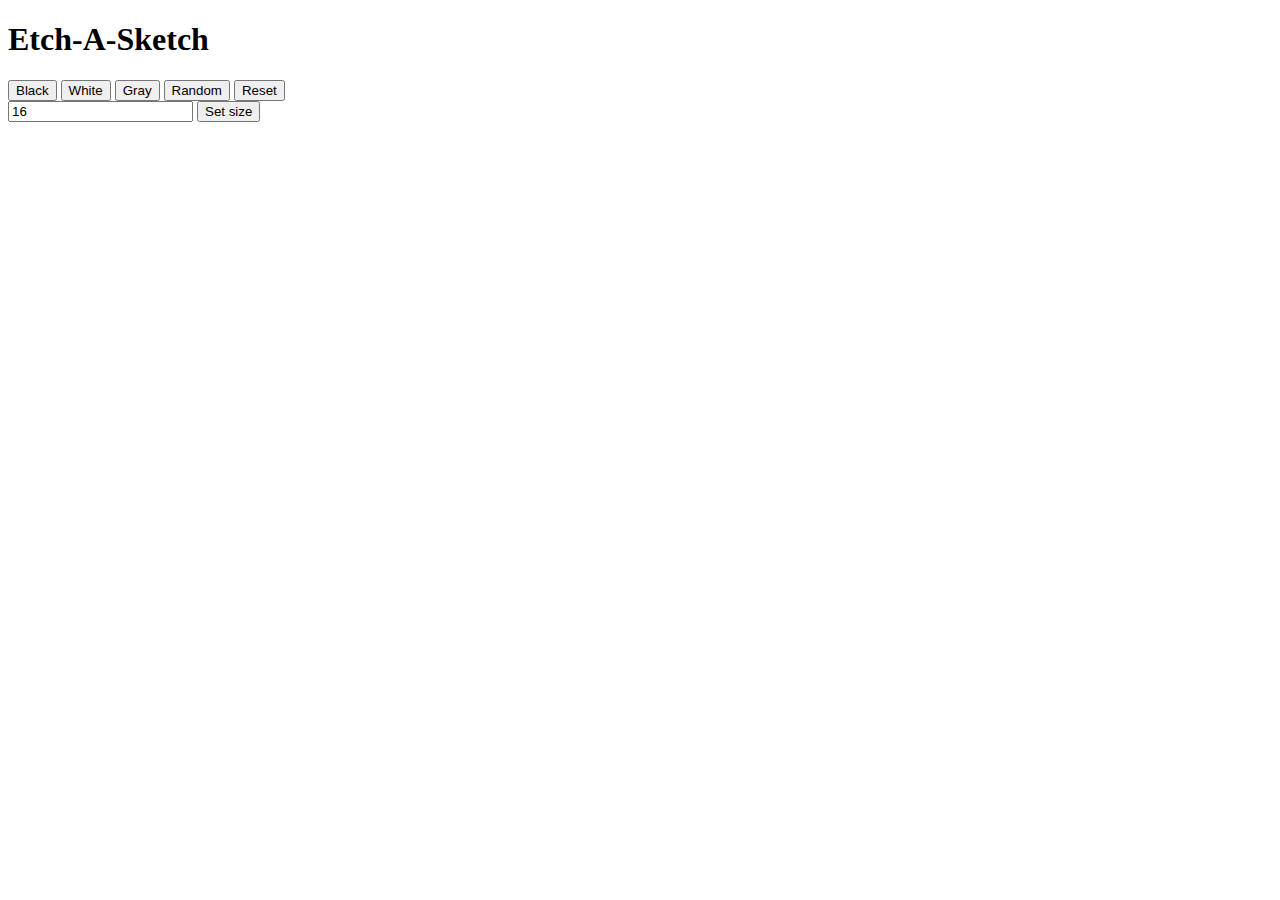
==== index.html @ acff4999 "Update and rename etch.html to index.html" ====
<!DOCTYPE html>
<html>
    <head>
        <meta charset ='UTF-8'>
        <title>Etch-A-Sketch</title> 
        <link rel="stylesheet" href="style.css">
        
    </head>
    <body>
<div class = "container">
<div class="title"><h1>Etch-A-Sketch</h1></div>
<div class="content">
    <div class="board"></div>
    <div class="buttons">
        <button onclick="changeColor('black')">Black</button>
        <button onclick="changeColor('white')">White</button>
        <button onclick="changeColor('gray')">Gray</button>
        <button onclick="changeColor('random')">Random</button>
        <button onclick ="resetBoard()">Reset</button>
    </div>
</div>
<input type="text" placeholder="size of board"  value="16" onchange="changeSize(this.value)"/>
<button>Set size</button> 
</div>


<script src ="etch.js" charset="utf-8"></script>
    </body>
</html>
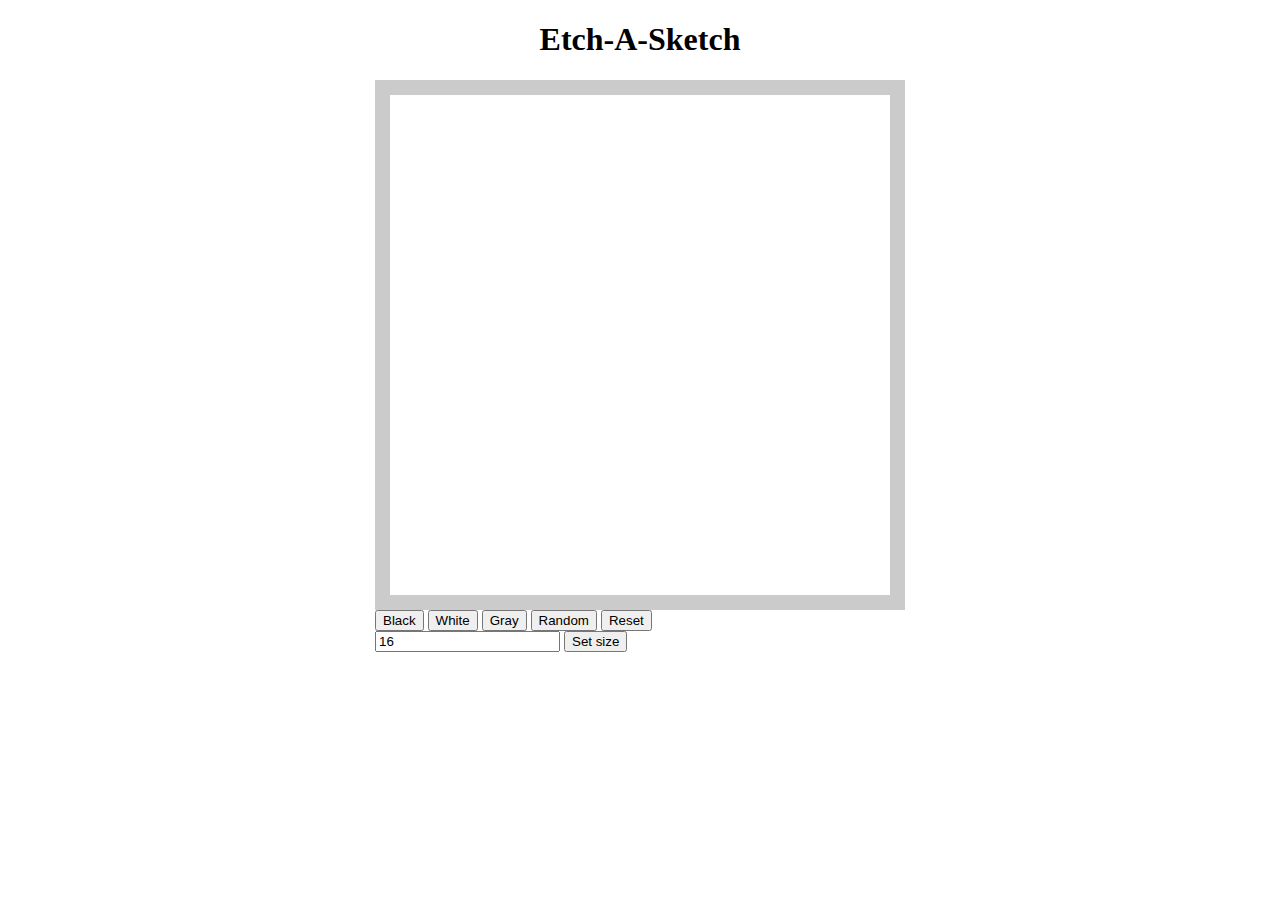
==== commit 52d99bae: "Update and rename etch.js to script.js" ====
--- a/index.html
+++ b/index.html
@@ -24,6 +24,6 @@
 </div>
 
 
-<script src ="etch.js" charset="utf-8"></script>
+<script src ="script.js" charset="utf-8"></script>
     </body>
 </html>
--- a/style.css
+++ b/style.css
@@ -0,0 +1,14 @@
+.board{
+    height: 500px;
+    width: 500px;
+    display: grid;
+    border: 15px solid rgba(128, 128, 128, 0.407);
+
+}
+body {
+    max-width: max-content;
+    margin: auto;
+    }
+    .title{
+        text-align: center;
+    }
